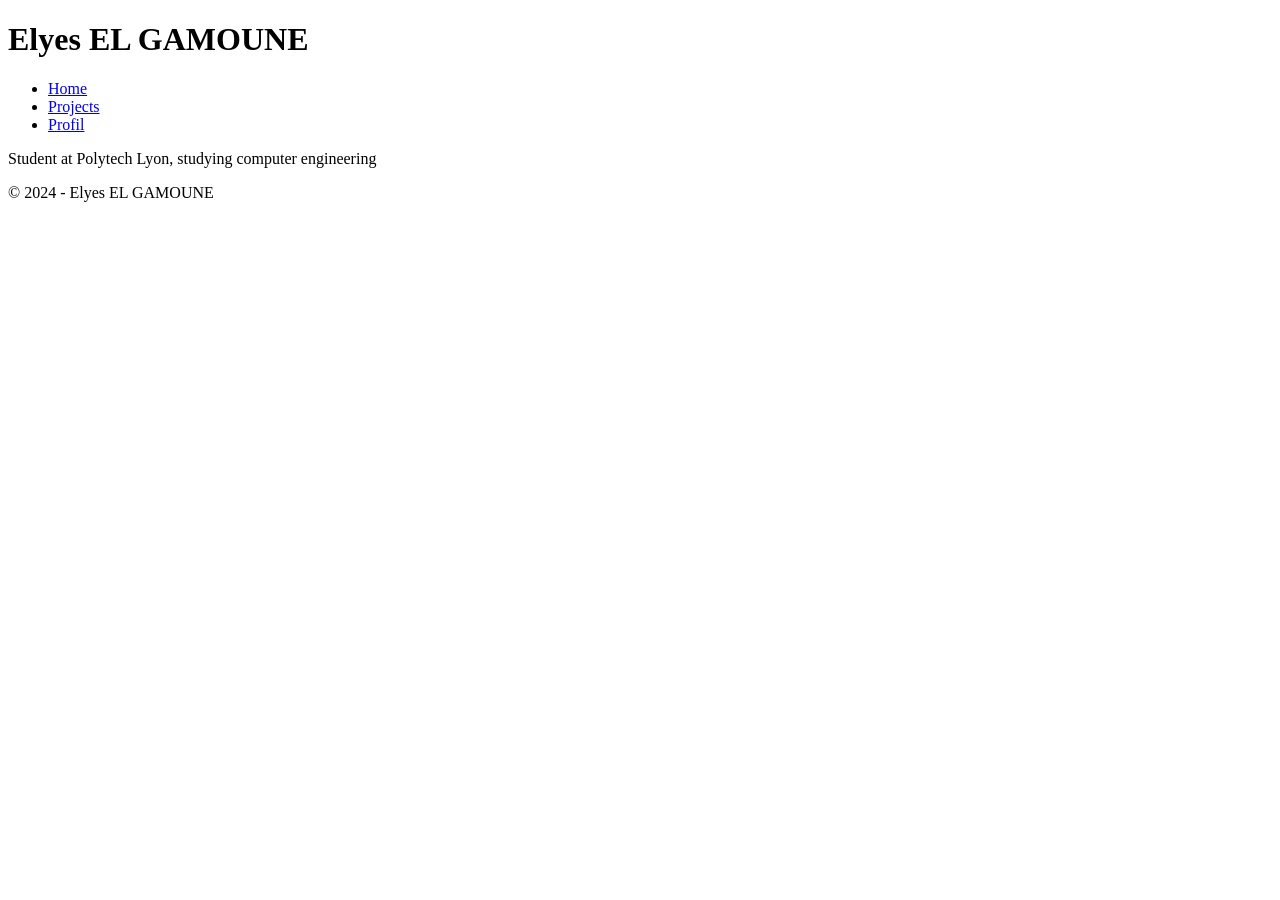
==== html/index.html @ 9f4e8c6d "reorganisation" ====
<!DOCTYPE html>
<html lang="fr">
<head>
    <meta charset="UTF-8">
    <meta name="viewport" content="width=device-width, initial-scale=1.0">
    <title>EL GAMOUNE Elyes</title>
    <link rel="stylesheet" href="css/stylesHome.css">
</head>
<body>
    <header>
        <h1>Elyes EL GAMOUNE</h1>
        <nav>
            <ul>
                <li><a href="#accueil">Home</a></li>
                <li><a href="#projets">Projects</a></li>
                <li><a href="#profil">Profil</a></li>
            </ul>
        </nav>
    </header>

    <main>
        <p>Student at Polytech Lyon, studying computer engineering</p>
    </main>

    <script src="js/scriptHome.js"></script>

    <footer>
        <p>&copy; 2024 - Elyes EL GAMOUNE</p>
    </footer>
</body>
</html>
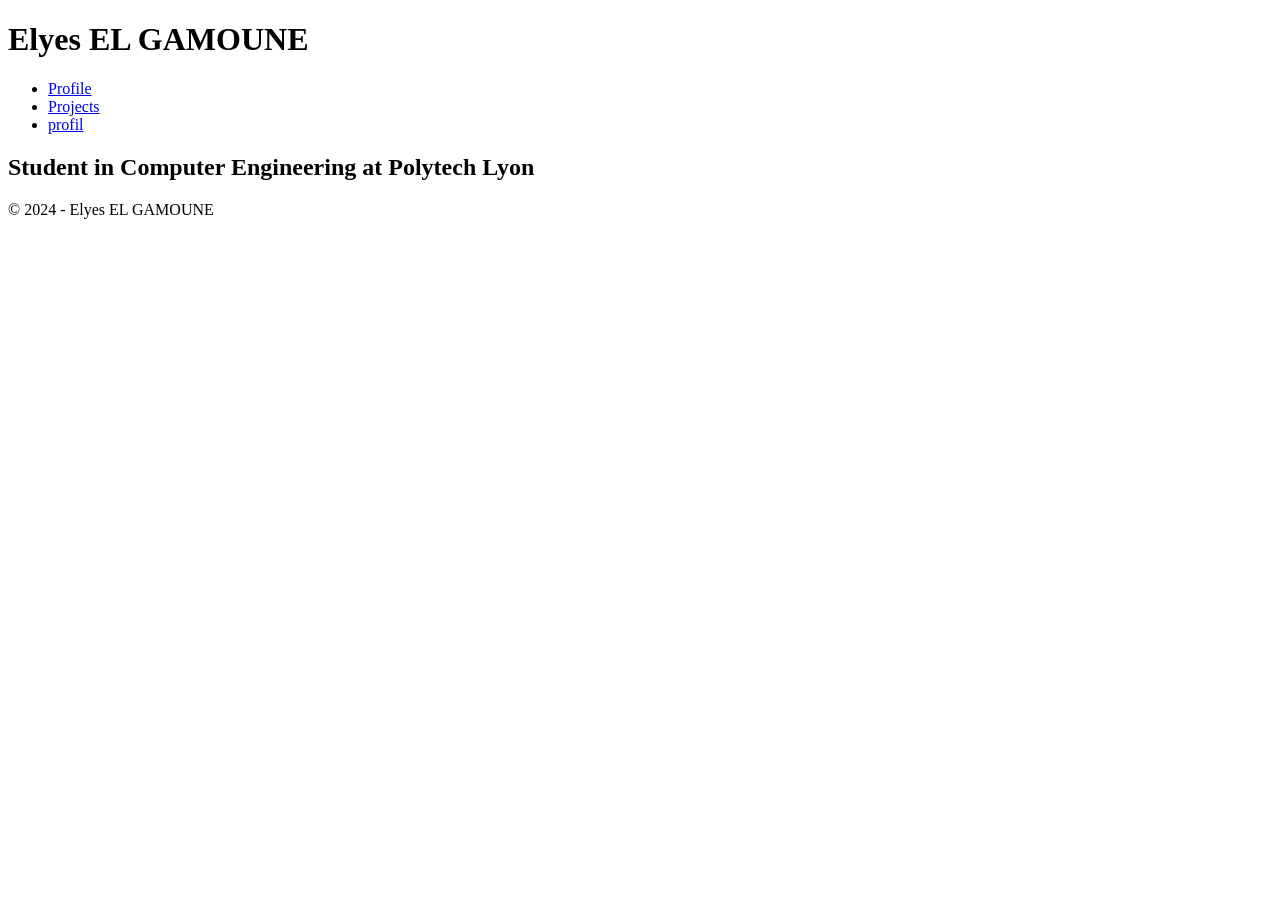
==== commit a914b560: "update" ====
--- a/html/index.html
+++ b/html/index.html
@@ -1,9 +1,9 @@
 <!DOCTYPE html>
-<html lang="fr">
+<html lang="en">
 <head>
     <meta charset="UTF-8">
     <meta name="viewport" content="width=device-width, initial-scale=1.0">
-    <title>EL GAMOUNE Elyes</title>
+    <title>Elyes EL GAMOUNE</title>
     <link rel="stylesheet" href="css/stylesHome.css">
 </head>
 <body>
@@ -11,21 +11,25 @@
         <h1>Elyes EL GAMOUNE</h1>
         <nav>
             <ul>
-                <li><a href="#accueil">Home</a></li>
-                <li><a href="#projets">Projects</a></li>
-                <li><a href="#profil">Profil</a></li>
+                <li><a href="profil.html">Profile</a></li>
+                <li><a href="projects.html">Projects</a></li>
+                <li><a href="profil.html">profil</a></li>
             </ul>
         </nav>
     </header>
 
-    <main>
-        <p>Student at Polytech Lyon, studying computer engineering</p>
-    </main>
+    <section class="hero">
+        <div class="container">
+            <h2>Student in Computer Engineering at Polytech Lyon</h2>
+        </div>
+    </section>
+
+    <footer id="contact">
+        <div class="container">
+            <p>&copy; 2024 - Elyes EL GAMOUNE</p>
+        </div>
+    </footer>
 
     <script src="js/scriptHome.js"></script>
-
-    <footer>
-        <p>&copy; 2024 - Elyes EL GAMOUNE</p>
-    </footer>
 </body>
 </html>
